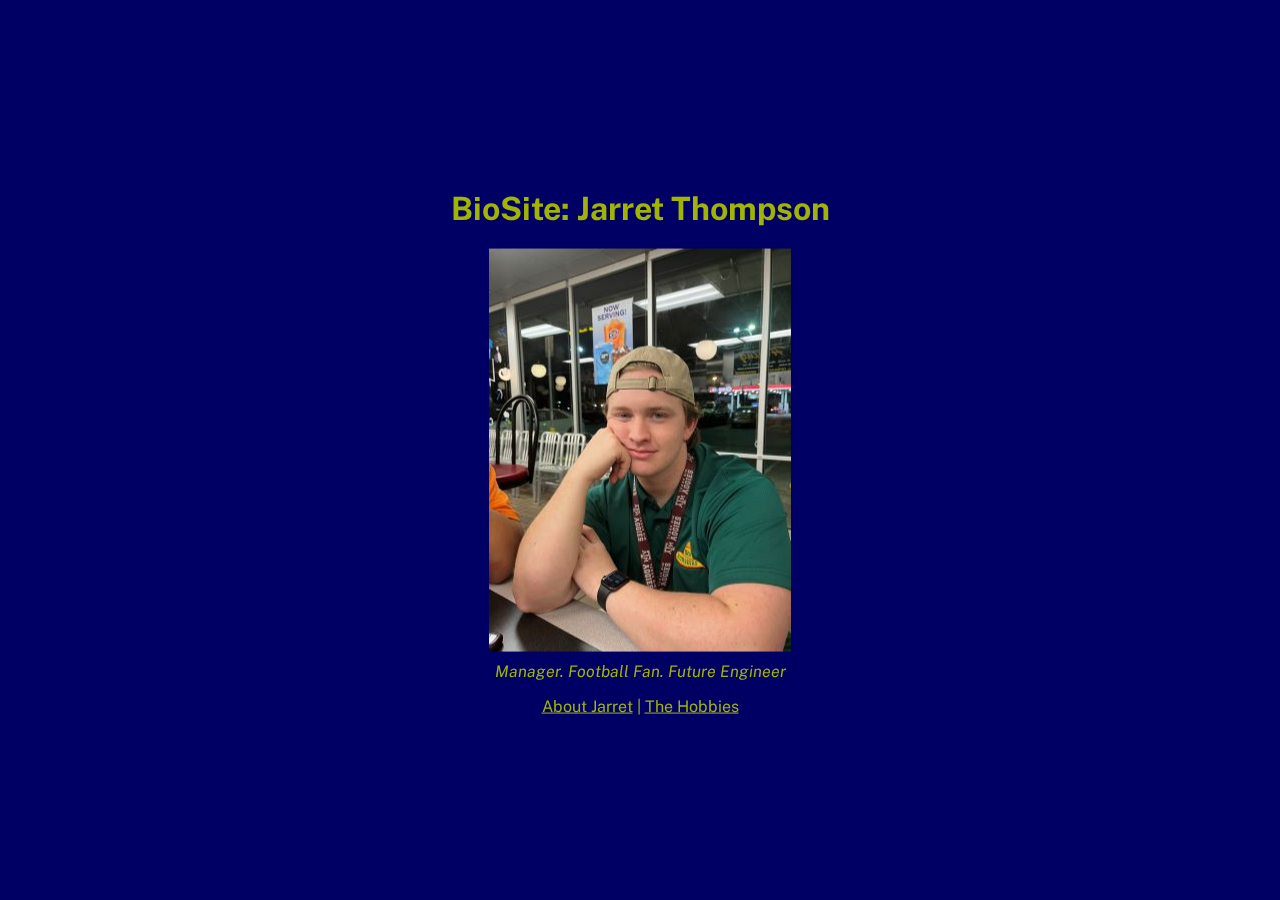
==== index.html @ f1313240 "Added bioSite files" ====
<!DOCTYPE html>
<html>
    <head>
        <link rel="preconnect" href="https://fonts.googleapis.com">
        <link rel="preconnect" href="https://fonts.gstatic.com" crossorigin>
        <link href="https://fonts.googleapis.com/css2?family=Public+Sans:wght@200;400;500;700&display=swap"
            rel="stylesheet">
        <link href="bioSite.css" rel="stylesheet" typ="text/css">
    </head>
    <body>
        <div class="centered-in-window">
            <h1 id="page-header">BioSite: Jarret Thompson</h1>
            <figure>
                <img src="images/portrait.jpg" id="landing-image">
                <figcaption>Manager. Football Fan. Future Engineer</figcaption>
            </figure>
            <p class="link-list">
                <a href="about.html">About Jarret</a> | 
                <a href="hobbies.html">The Hobbies</a>
            </p>
        </div>
    </body>
</html>
---- bioSite.css ----
/*CSS for high-level elements in the page.*/
body{
    background-color: rgba(000, 000, 100, 1);
}
/*CSS for elements in the page body.*/
h1,h2,h3,p,a, figcaption{
    font-family: "Public Sans", sans-serif;
    text-align: center;
    color: rgba(160, 180, 0, 1);
}
h1{
    font-weight: 700px;
}
h2{
    font-weight: 500px;
    font-style: italic;
}
h3{
    font-weight: 400px;
}
p{
    font-weight: 100px;
    text-align: justify;
}
img{
    display: block;
    margin-left: auto;
    margin-right: auto;
}
figcaption{
    font-style: italic;
    text-align: center;
    margin-top: 10px;
}
/*CSS for classes.*/
.centered-in-window{
    position: fixed;
  top: 50%;
  left: 50%;
  transform: translate(-50%, -50%);
}
.link-list{
    text-align: center;
}
/*CSS for id's.*/
#page-header, #page-sub-header{
    font-family: "Public Sans";
    font-weight: 700px;
    text-align: center;
}
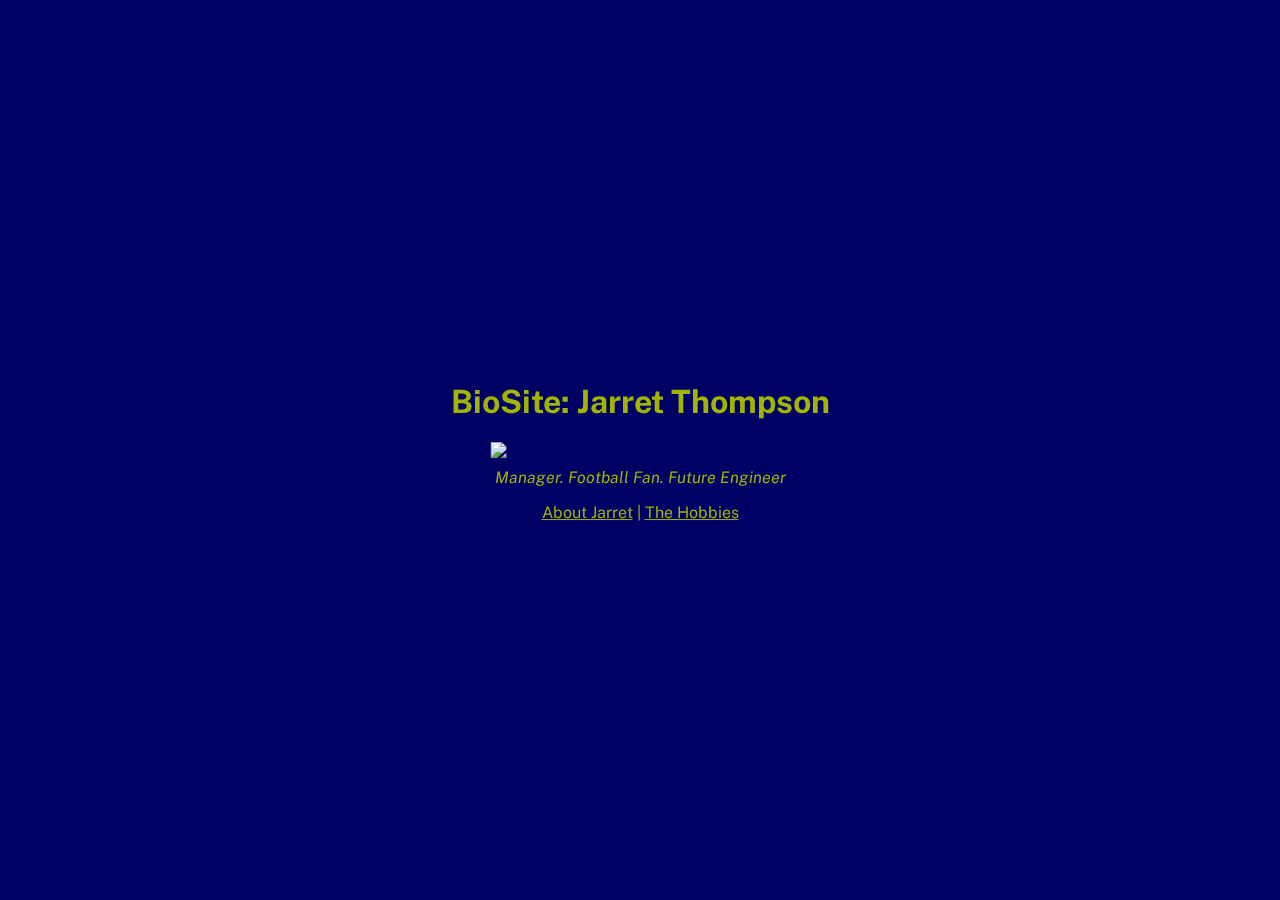
==== commit 0e566278: "Adjusted casing" ====
--- a/index.html
+++ b/index.html
@@ -11,7 +11,7 @@
         <div class="centered-in-window">
             <h1 id="page-header">BioSite: Jarret Thompson</h1>
             <figure>
-                <img src="images/portrait.jpg" id="landing-image">
+                <img src="images/portrait.JPG" id="landing-image">
                 <figcaption>Manager. Football Fan. Future Engineer</figcaption>
             </figure>
             <p class="link-list">
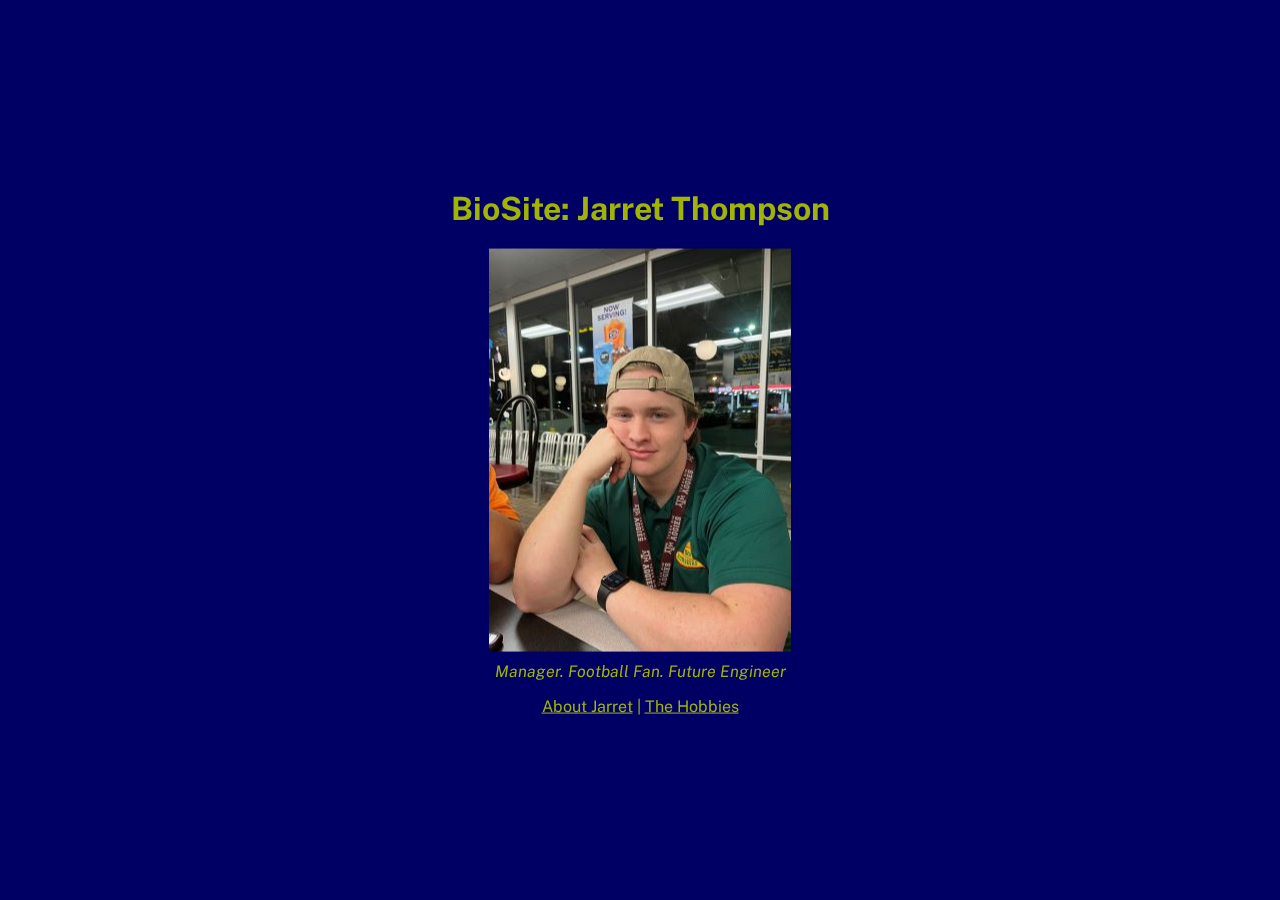
==== commit ab3ee392: "Adjusted casing" ====
--- a/index.html
+++ b/index.html
@@ -11,7 +11,7 @@
         <div class="centered-in-window">
             <h1 id="page-header">BioSite: Jarret Thompson</h1>
             <figure>
-                <img src="images/portrait.JPG" id="landing-image">
+                <img src="images/portrait.jpg" id="landing-image">
                 <figcaption>Manager. Football Fan. Future Engineer</figcaption>
             </figure>
             <p class="link-list">
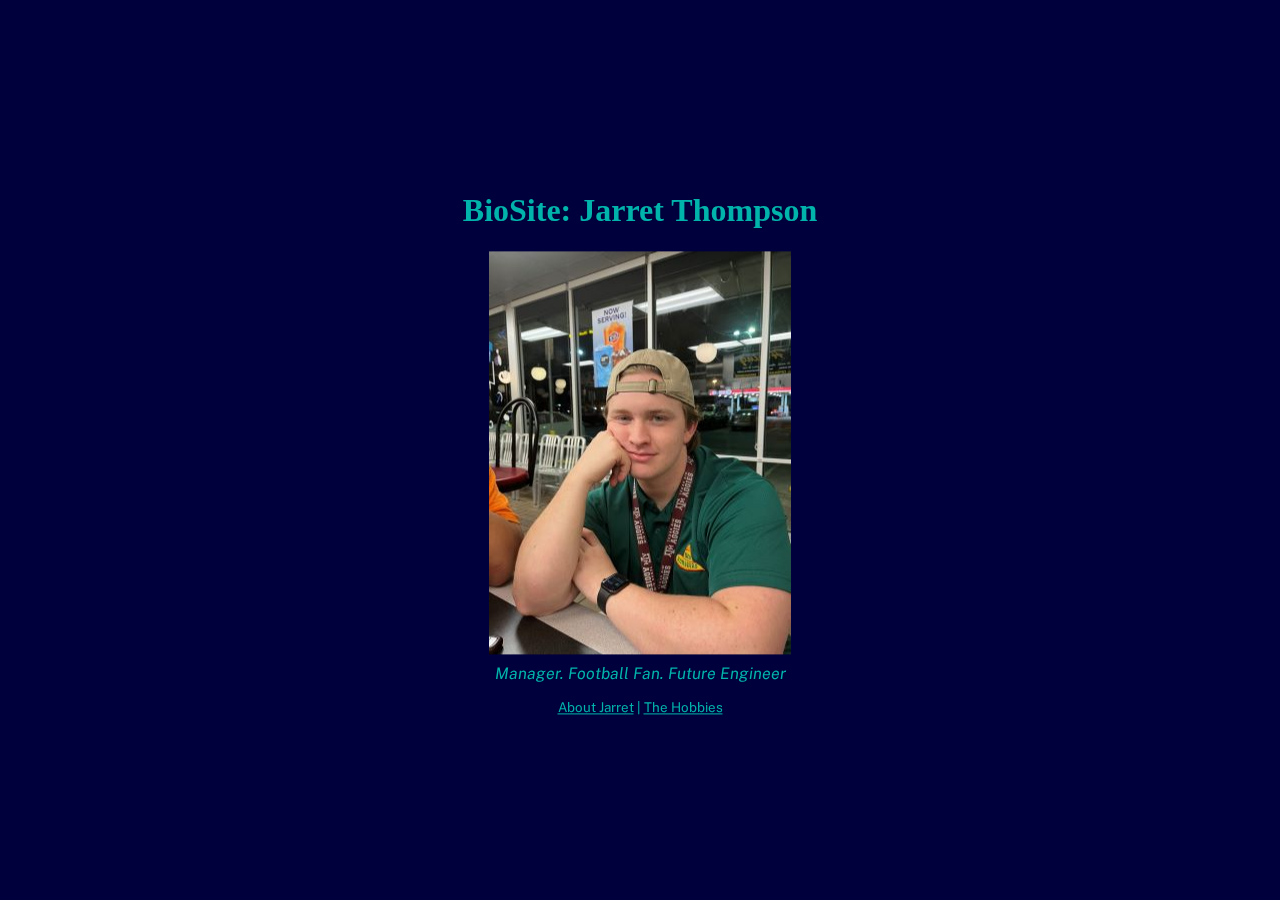
==== commit ed79ed64: "Added content to the About page" ====
--- a/index.html
+++ b/index.html
@@ -6,6 +6,7 @@
         <link href="https://fonts.googleapis.com/css2?family=Public+Sans:wght@200;400;500;700&display=swap"
             rel="stylesheet">
         <link href="bioSite.css" rel="stylesheet" typ="text/css">
+        <title>Jarret Thompson</title>
     </head>
     <body>
         <div class="centered-in-window">
--- a/bioSite.css
+++ b/bioSite.css
@@ -1,12 +1,12 @@
 /*CSS for high-level elements in the page.*/
 body{
-    background-color: rgba(000, 000, 100, 1);
+    background-color: rgba(000, 000, 60, 1);
 }
 /*CSS for elements in the page body.*/
-h1,h2,h3,p,a, figcaption{
-    font-family: "Public Sans", sans-serif;
+h1,h2,h3,p,blockquote{
+    font-family: 'Courier New', Courier, monospace;
     text-align: center;
-    color: rgba(160, 180, 0, 1);
+    color: rgb(0, 180, 171, 1);
 }
 h1{
     font-weight: 700px;
@@ -19,8 +19,27 @@
     font-weight: 400px;
 }
 p{
+    font-family: "Public Sans", sans-serif;
+    font-size: 16pt;
     font-weight: 100px;
     text-align: justify;
+}
+a{
+    font-family: "Public Sans", sans-serif;
+    color: rgba(0, 180, 171, 1);
+}
+blockquote{
+    font-family: "Public Sans", sans-serif;
+    font-size: 16pt;
+    font-weight: 100px;
+    font-style: italic;
+    text-align: justify;
+    padding-left: 50px;
+}
+hr{
+    height: 2px;
+    background-color: rgba(000, 100, 200, 1);
+    border: none;
 }
 img{
     display: block;
@@ -28,9 +47,11 @@
     margin-right: auto;
 }
 figcaption{
+    font-family: "Public Sans", sans-serif;
     font-style: italic;
     text-align: center;
     margin-top: 10px;
+    color: rgba(0, 180, 171, 1);
 }
 /*CSS for classes.*/
 .centered-in-window{
@@ -39,12 +60,21 @@
   left: 50%;
   transform: translate(-50%, -50%);
 }
+.left-div{
+    float:left;
+    padding-right: 10px;
+}
 .link-list{
     text-align: center;
+    font-size: 10pt;
 }
 /*CSS for id's.*/
 #page-header, #page-sub-header{
-    font-family: "Public Sans";
+    font-family: "Calibri";
     font-weight: 700px;
     text-align: center;
+}
+.right-div{
+    float: right;
+    padding-left: 10px;
 }